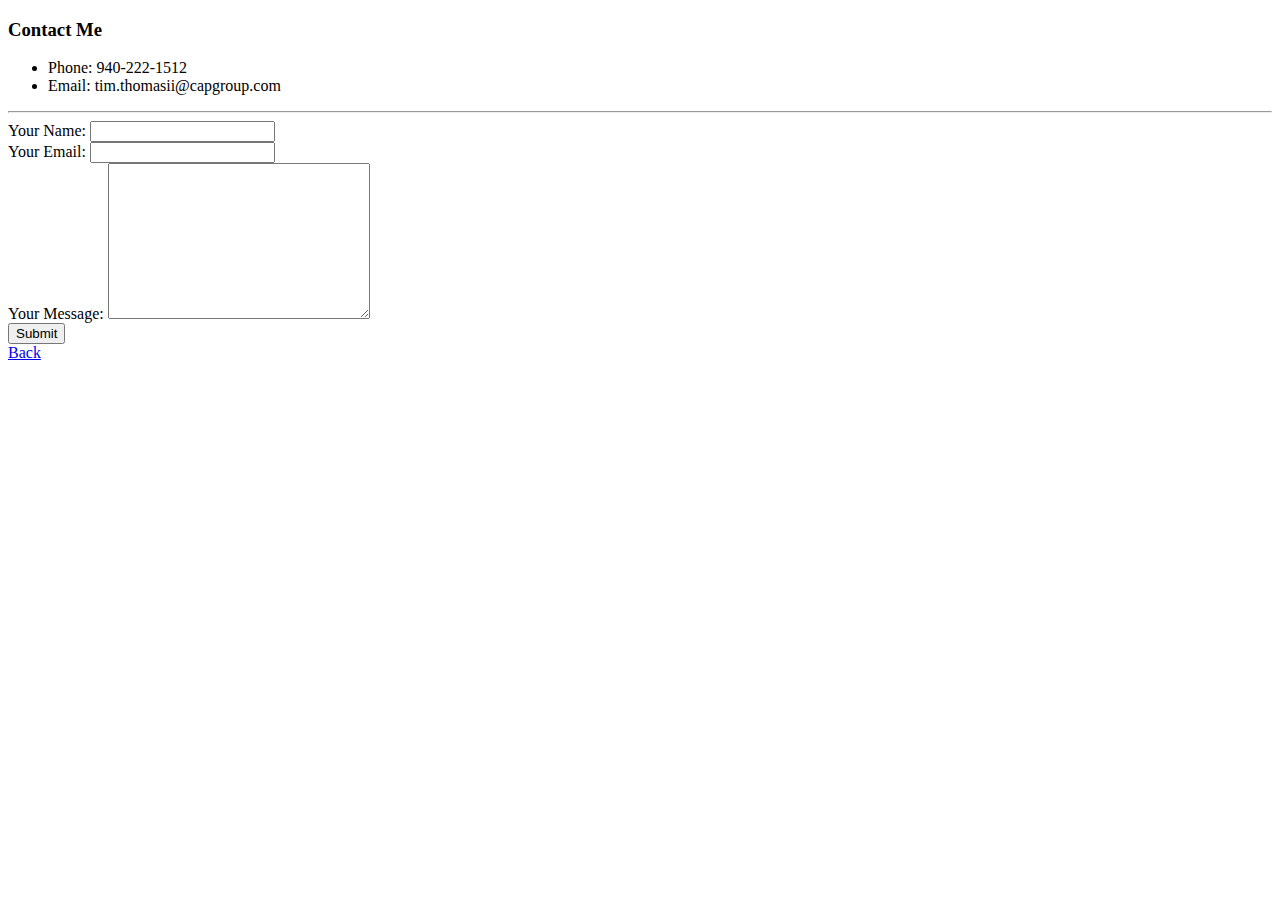
==== CV/contactpage.html @ 48ce291a "Refocused and ready" ====
<!DOCTYPE html>                     <!-- html version -->
<html>
    <head>
        <meta charset="utf-8">      <!-- Text encoding: ex here uses ~utf-8~ system. Diff languages use diff systems -->
        <title></title>             <!-- webpage title (in tab) -->
    </head>
    <body>
        <h3>Contact Me</h3>
        <ul>
            <li>Phone: 940-222-1512</li>
            <li>Email: tim.thomasii@capgroup.com</li>
        </ul>
        <hr>
        
        <form action="mailto:tim.thomasii@capgroup.com" method="POST" enctype="text/plain">
            <label>Your Name:</label>
            <input type="text" name="yourName" value=""><br>
            <label>Your Email:</label>
            <input type="email" name="yourEmail" value=""><br>
            <label>Your Message:</label>
            <textarea name="yourMessage" rows="10" cols="30"></textarea><br>
            <input type="submit" name="">
        </form>




        <a href="index.html">Back</a>
    </body>
</html>
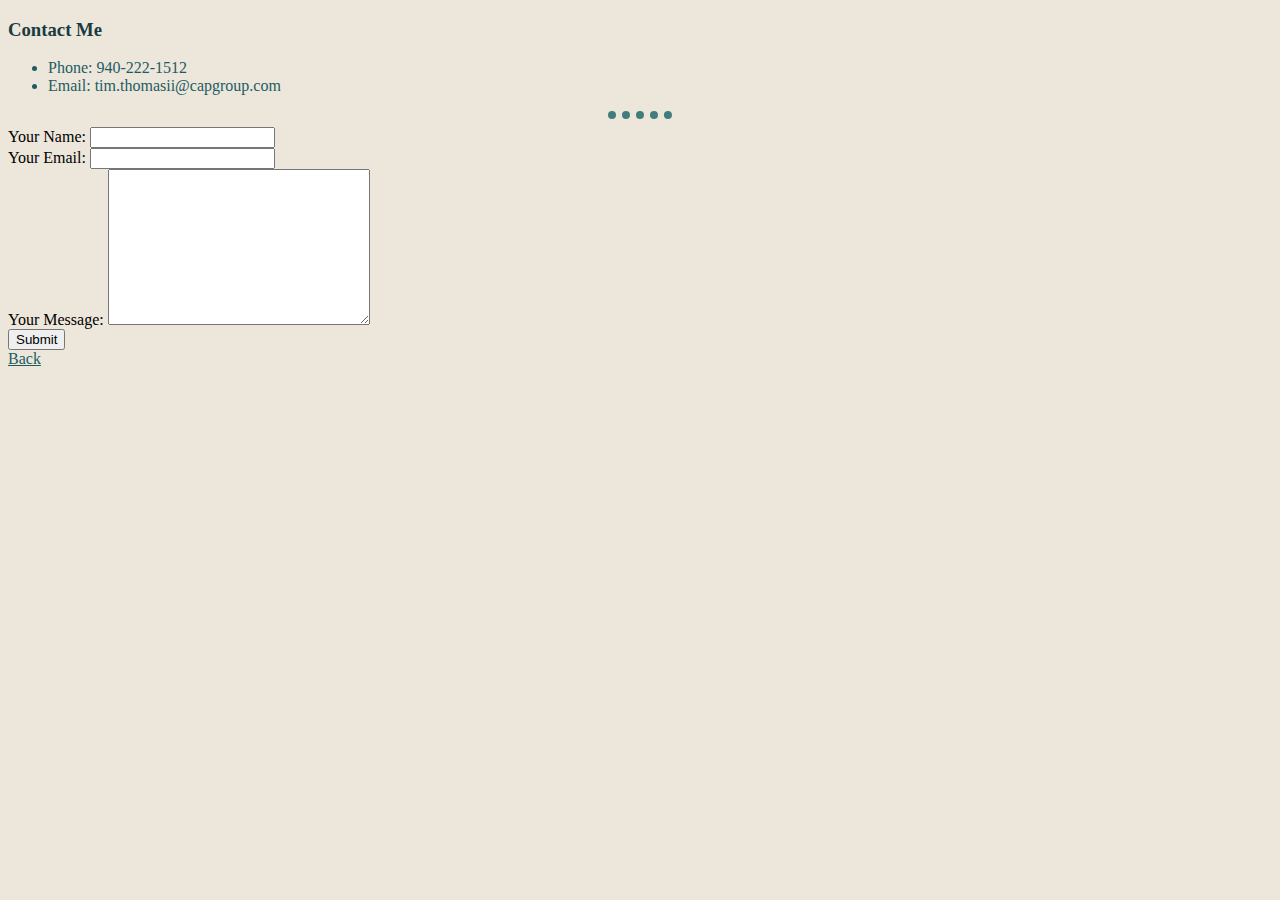
==== commit 4130c6f9: "Chugging through CSS" ====
--- a/CV/contactpage.html
+++ b/CV/contactpage.html
@@ -2,7 +2,8 @@
 <html>
     <head>
         <meta charset="utf-8">      <!-- Text encoding: ex here uses ~utf-8~ system. Diff languages use diff systems -->
-        <title></title>             <!-- webpage title (in tab) -->
+        <title>Contact Me</title>             <!-- webpage title (in tab) -->
+        <link rel="stylesheet" href="css/styles.css">
     </head>
     <body>
         <h3>Contact Me</h3>
--- a/CV/css/styles.css
+++ b/CV/css/styles.css
@@ -0,0 +1,18 @@
+body {
+    background-color: #EDE6DB;
+}
+
+hr {
+    border-style: dotted none none;
+    border-color: #417D7A;
+    border-width: 8px;
+    width: 5%;
+}
+
+h1, h3 {
+    color: #1A3C40;
+}
+
+p, li, table, a {
+    color: #1D5C63;
+}